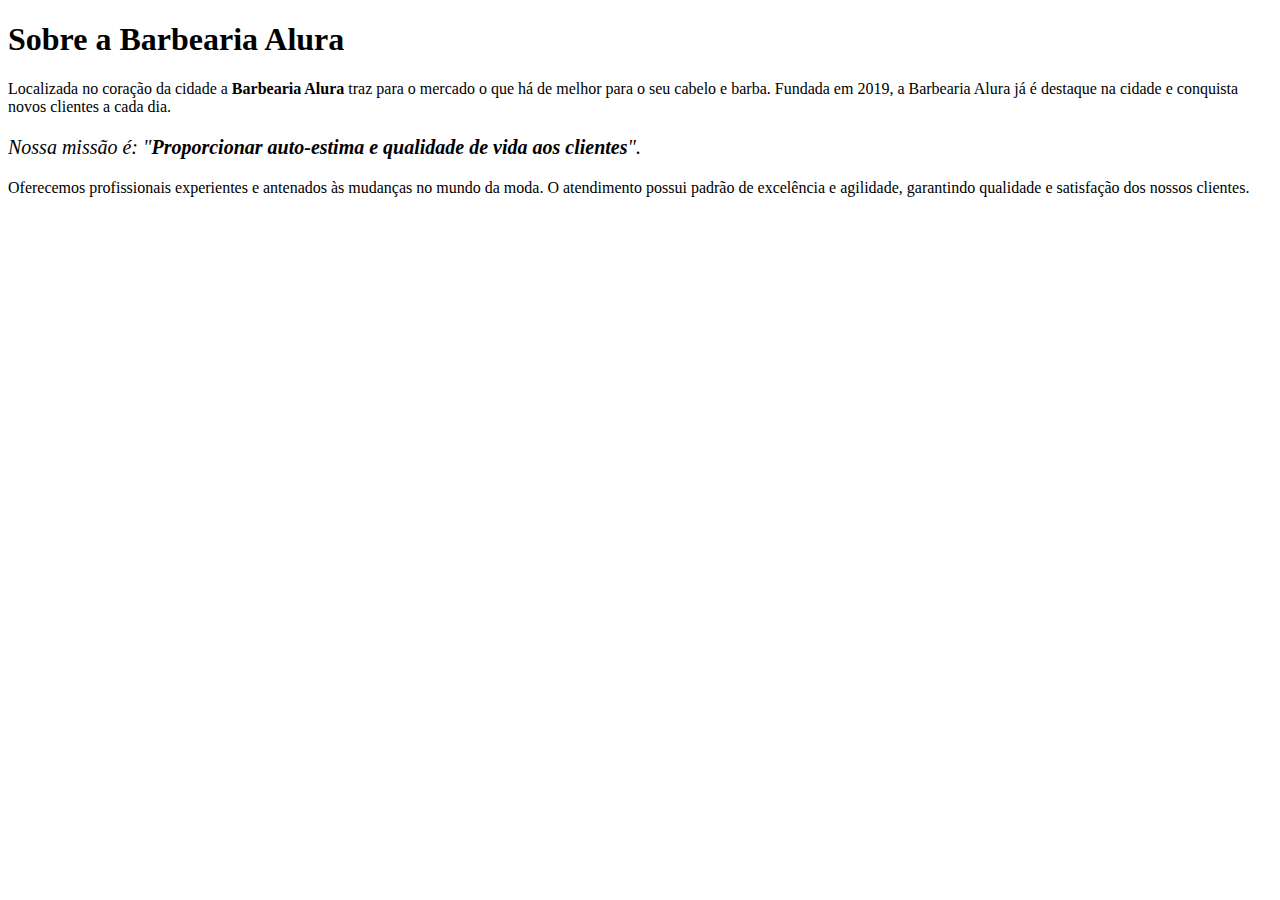
==== index.html @ 4fb95e60 "Iniciando codigo HTML" ====
<!DOCTYPE html>
<html lang="pt-br">
<head>
	<meta charset="utf-8">
	<meta name="viewport" content="width=device-width, initial-scale=1">
	<title>Barbearia Alura</title>
</head>
 <body>
		<h1>Sobre a Barbearia Alura</h1>

		<p> Localizada no coração da cidade a <strong>Barbearia Alura</strong> traz para o mercado o que há de melhor para o seu cabelo e barba. Fundada em 2019, a Barbearia Alura já é destaque na cidade e conquista novos clientes a cada dia.</p>

		<p style="font-size: 20px"> <em>Nossa missão é: "<strong>Proporcionar auto-estima e qualidade de vida aos clientes</strong>".</em></p>

		<p> Oferecemos profissionais experientes e antenados às mudanças no mundo da moda. O atendimento possui padrão de excelência e agilidade, garantindo qualidade e satisfação dos nossos clientes. </p>
</body>

</html>
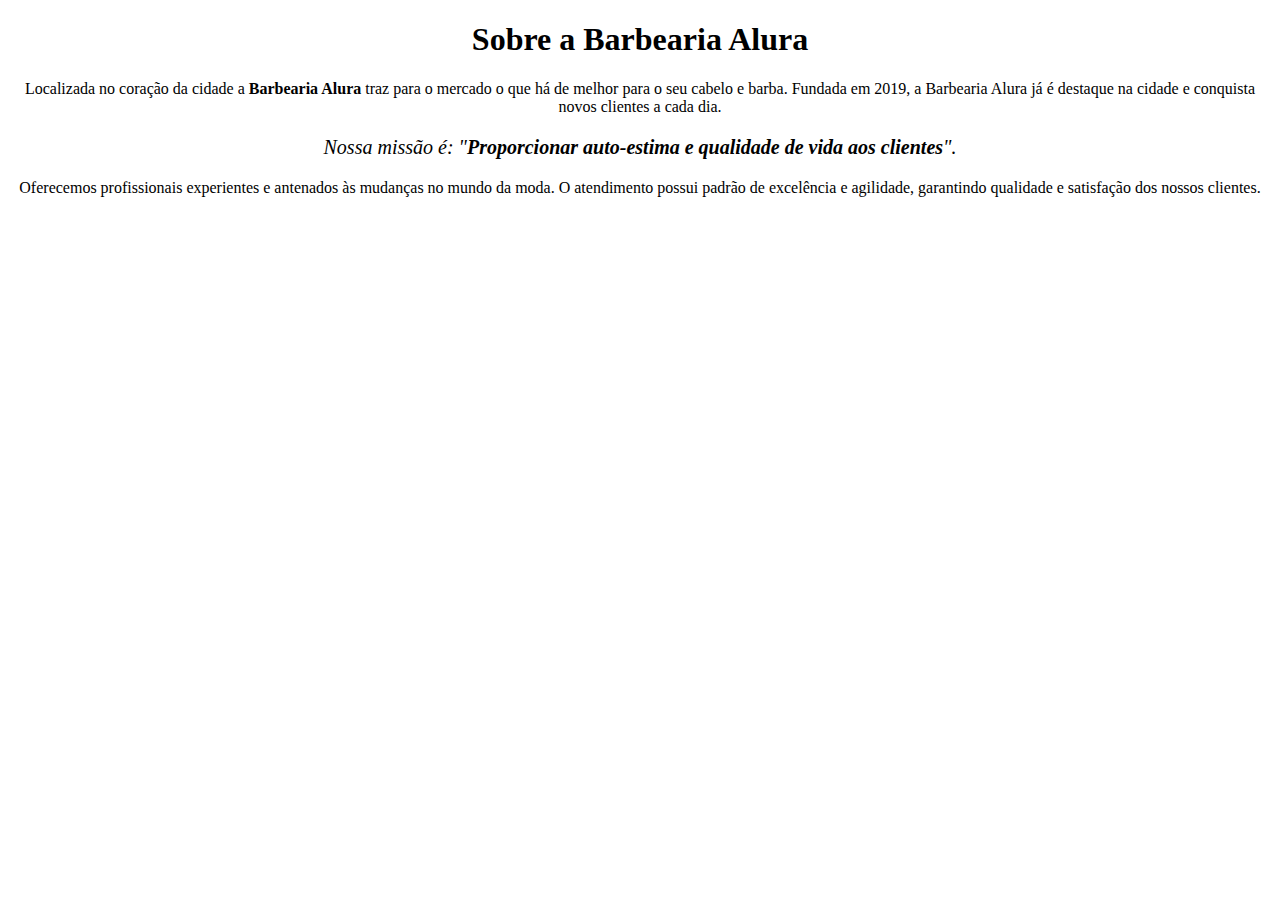
==== commit 8dbd2379: "Acrescentei um arquivo externo CSS" ====
--- a/index.html
+++ b/index.html
@@ -4,13 +4,14 @@
 	<meta charset="utf-8">
 	<meta name="viewport" content="width=device-width, initial-scale=1">
 	<title>Barbearia Alura</title>
+	<link rel="stylesheet" href="style.css">
 </head>
  <body>
-		<h1>Sobre a Barbearia Alura</h1>
+		<h1 style="text-align: center">Sobre a Barbearia Alura</h1>
 
 		<p> Localizada no coração da cidade a <strong>Barbearia Alura</strong> traz para o mercado o que há de melhor para o seu cabelo e barba. Fundada em 2019, a Barbearia Alura já é destaque na cidade e conquista novos clientes a cada dia.</p>
 
-		<p style="font-size: 20px"> <em>Nossa missão é: "<strong>Proporcionar auto-estima e qualidade de vida aos clientes</strong>".</em></p>
+		<p style="font-size: 20px"><em>Nossa missão é: "<strong>Proporcionar auto-estima e qualidade de vida aos clientes</strong>".</em></p>
 
 		<p> Oferecemos profissionais experientes e antenados às mudanças no mundo da moda. O atendimento possui padrão de excelência e agilidade, garantindo qualidade e satisfação dos nossos clientes. </p>
 </body>
--- a/style.css
+++ b/style.css
@@ -0,0 +1,4 @@
+p { 
+	text-align: center
+}
+		 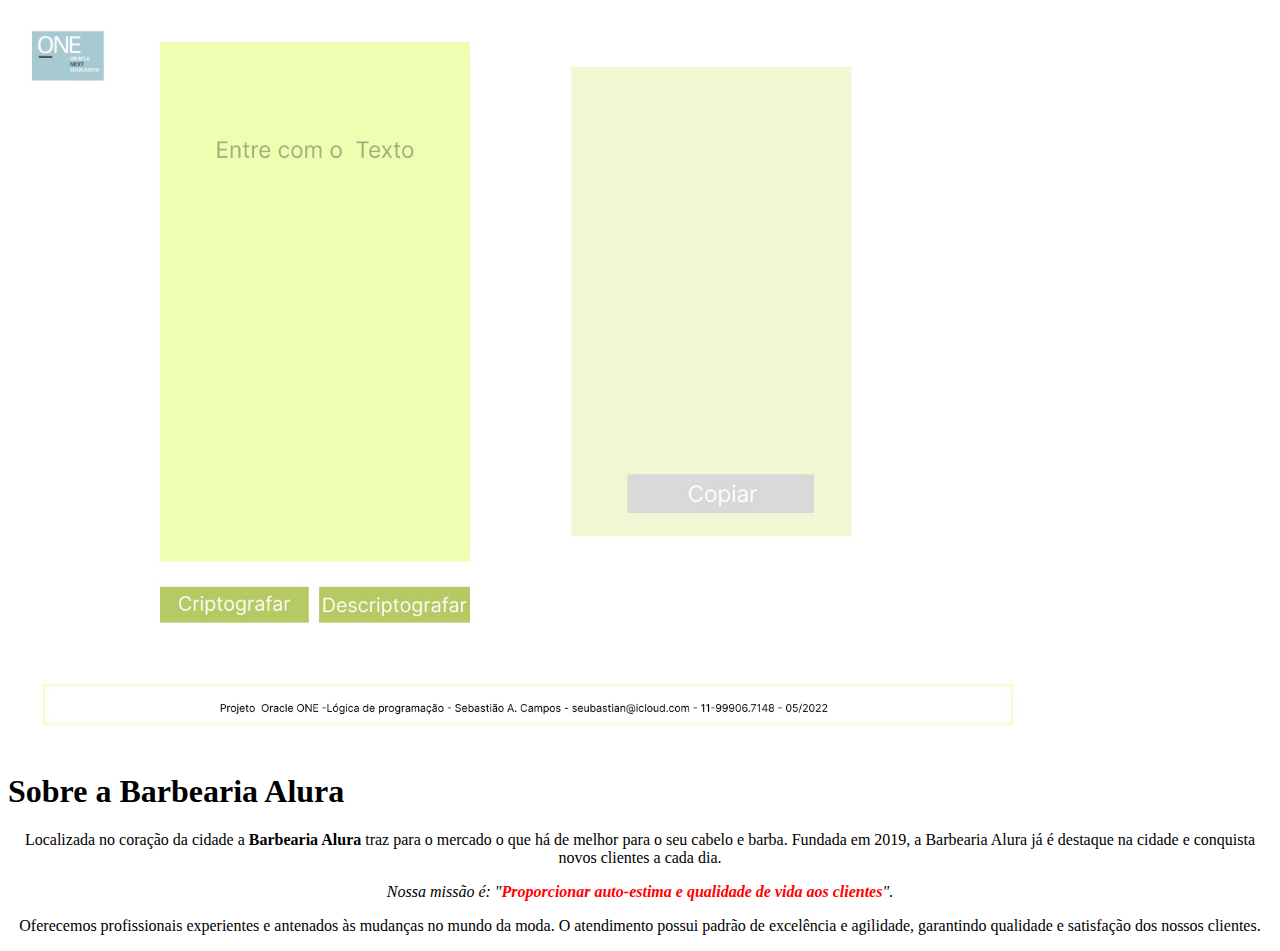
==== commit c9760352: "Acrescentei classes" ====
--- a/index.html
+++ b/index.html
@@ -7,11 +7,13 @@
 	<link rel="stylesheet" href="style.css">
 </head>
  <body>
-		<h1 style="text-align: center">Sobre a Barbearia Alura</h1>
+ 		<img id="banner" src="background_encripta.jpg">
+
+		<h1>Sobre a Barbearia Alura</h1>
 
 		<p> Localizada no coração da cidade a <strong>Barbearia Alura</strong> traz para o mercado o que há de melhor para o seu cabelo e barba. Fundada em 2019, a Barbearia Alura já é destaque na cidade e conquista novos clientes a cada dia.</p>
 
-		<p style="font-size: 20px"><em>Nossa missão é: "<strong>Proporcionar auto-estima e qualidade de vida aos clientes</strong>".</em></p>
+		<p id="missao"><em>Nossa missão é: "<strong>Proporcionar auto-estima e qualidade de vida aos clientes</strong>".</em></p>
 
 		<p> Oferecemos profissionais experientes e antenados às mudanças no mundo da moda. O atendimento possui padrão de excelência e agilidade, garantindo qualidade e satisfação dos nossos clientes. </p>
 </body>
--- a/style.css
+++ b/style.css
@@ -1,4 +1,33 @@
+body {
+	
+}
+
+.principal{
+    background: #CCCCCC;
+    padding: 30px;
+}
+
+
+#banner {
+	width: 80%;
+	margin: 10px;
+	height: 10%;
+}
+
+h1 {
+	
+#missao {
+	font-size: 20px;
+}
+
+}
 p { 
-	text-align: center
+	text-align: center;
 }
+
+em strong { 
+	color: rgb(255,0,0);
+ }
+
+
 		 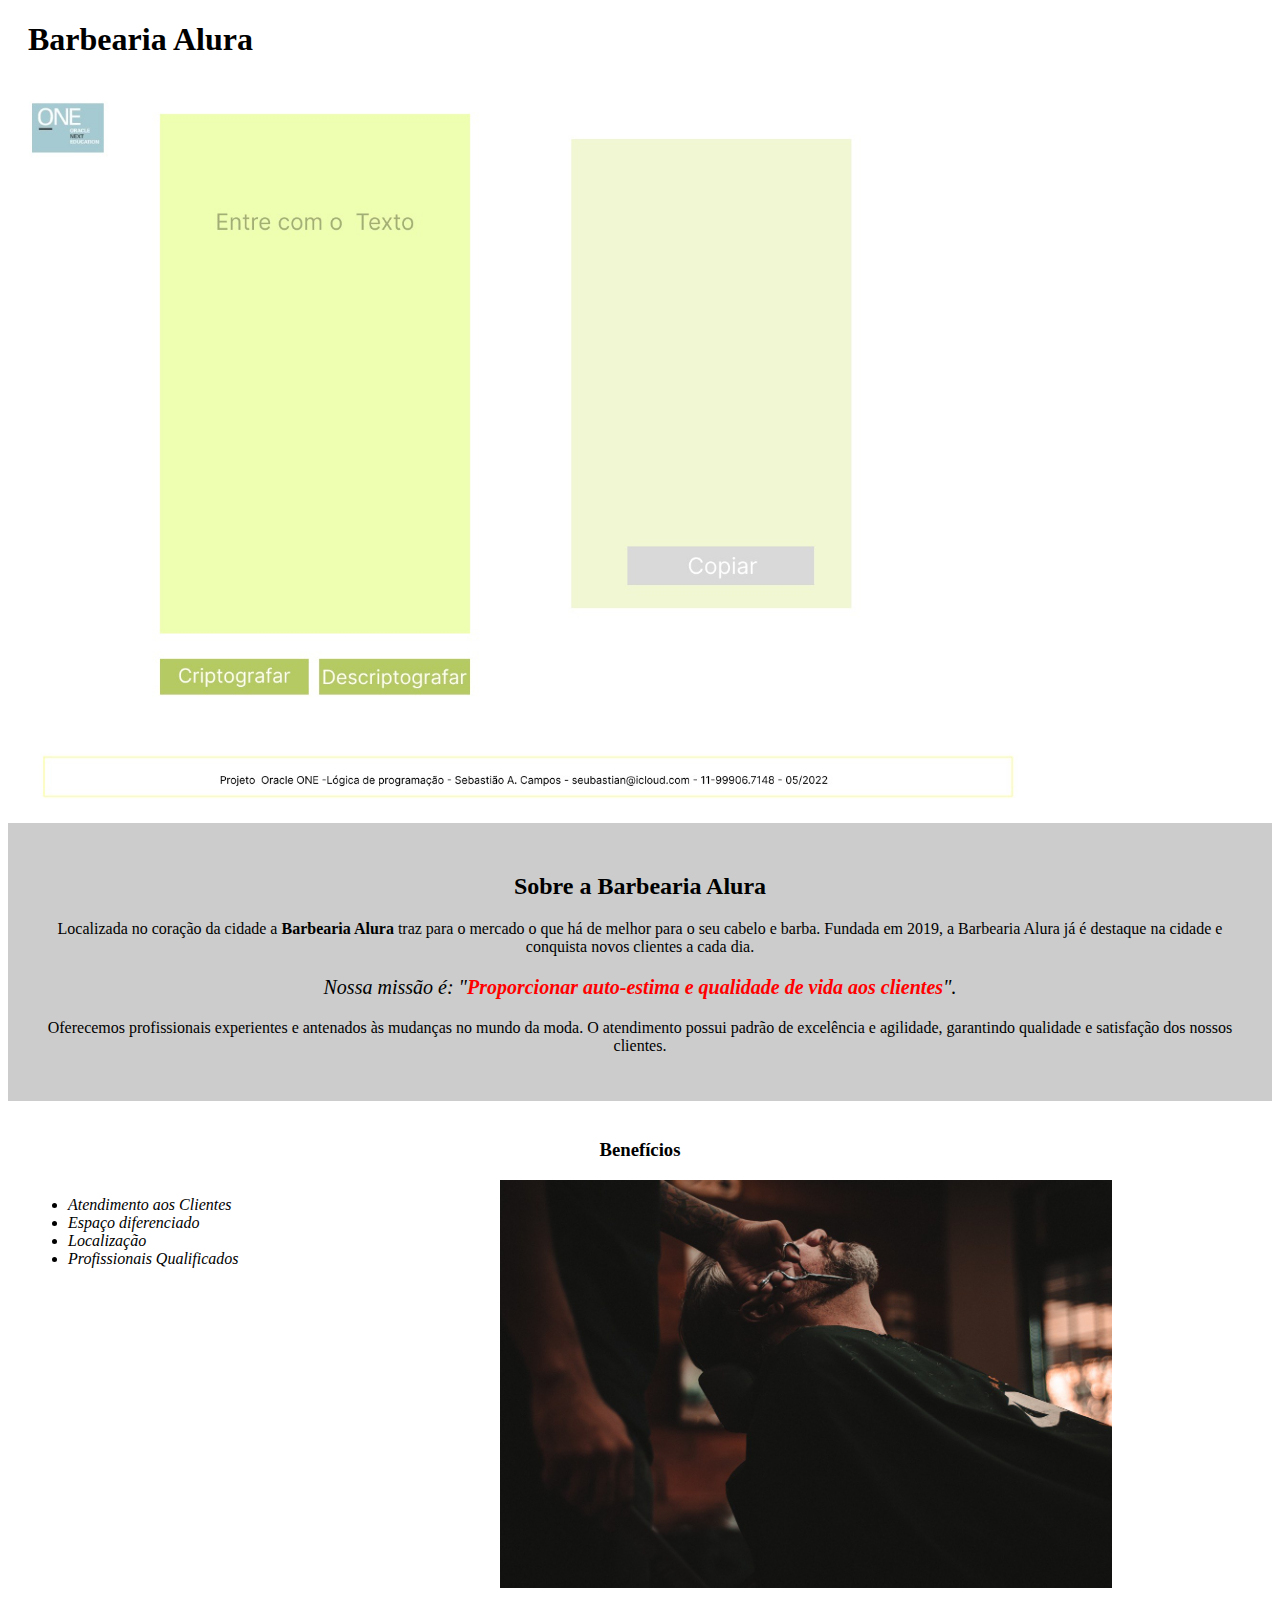
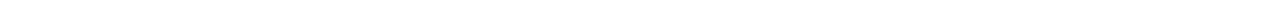
==== commit 5f580047: "Conclusão do Código com troca das Tags por Classes" ====
--- a/index.html
+++ b/index.html
@@ -6,16 +6,36 @@
 	<title>Barbearia Alura</title>
 	<link rel="stylesheet" href="style.css">
 </head>
- <body>
+ 	<body>
+ 		
+ 		<header>
+    		<h1 class="titulo-principal">Barbearia Alura</h1>
+		</header>
+ 		
  		<img id="banner" src="background_encripta.jpg">
+ 		
+ 		<div class="principal">
+			<h2 class="titulo-centralizado">Sobre a Barbearia Alura</h2>
 
-		<h1>Sobre a Barbearia Alura</h1>
+			<p> Localizada no coração da cidade a <strong>Barbearia Alura</strong> traz para o mercado o que há de melhor para o seu cabelo e barba. Fundada em 2019, a Barbearia Alura já é destaque na cidade e conquista novos clientes a cada dia.</p>
 
-		<p> Localizada no coração da cidade a <strong>Barbearia Alura</strong> traz para o mercado o que há de melhor para o seu cabelo e barba. Fundada em 2019, a Barbearia Alura já é destaque na cidade e conquista novos clientes a cada dia.</p>
+			<p id="missao"><em>Nossa missão é: "<strong>Proporcionar auto-estima e qualidade de vida aos clientes</strong>".</em></p>
 
-		<p id="missao"><em>Nossa missão é: "<strong>Proporcionar auto-estima e qualidade de vida aos clientes</strong>".</em></p>
+			<p> Oferecemos profissionais experientes e antenados às mudanças no mundo da moda. O atendimento possui padrão de excelência e agilidade, garantindo qualidade e satisfação dos nossos clientes. </p>
+		</div>
 
-		<p> Oferecemos profissionais experientes e antenados às mudanças no mundo da moda. O atendimento possui padrão de excelência e agilidade, garantindo qualidade e satisfação dos nossos clientes. </p>
+		<div class="beneficios">
+		    <h3 class="titulo-centralizado">Benefícios</h3>
+
+		    <ul>
+		        <li class="itens">Atendimento aos Clientes</li>
+		        <li class="itens">Espaço diferenciado</li>
+		        <li class="itens">Localização</li>
+		        <li class="itens">Profissionais Qualificados</li>
+		    </ul>
+
+		    <img src="beneficios.jpg" class="imagembeneficios">
+		</div>
 </body>
 
 </html>
--- a/style.css
+++ b/style.css
@@ -1,12 +1,6 @@
 body {
 	
 }
-
-.principal{
-    background: #CCCCCC;
-    padding: 30px;
-}
-
 
 #banner {
 	width: 80%;
@@ -14,7 +8,22 @@
 	height: 10%;
 }
 
-h1 {
+.principal{
+	background: #CCCCCC;
+	padding: 30px;
+}
+
+.titulo-principal {
+    padding-left: 20px;
+}
+
+.titulo-centralizado {
+    text-align: center
+}
+
+p {
+	text-align: center;
+}
 	
 #missao {
 	font-size: 20px;
@@ -29,5 +38,25 @@
 	color: rgb(255,0,0);
  }
 
+.itens {
+    font-style: italic;
+}
+
+.beneficios {
+    background: #FFFFFF;
+    padding: 20px;
+}
+
+
+ul {
+    display: inline-block;
+    vertical-align: top;
+    width: 20%;
+    margin-right: 15%;
+}
+
+.imagembeneficios {
+    width: 50%;
+}
 
 		 